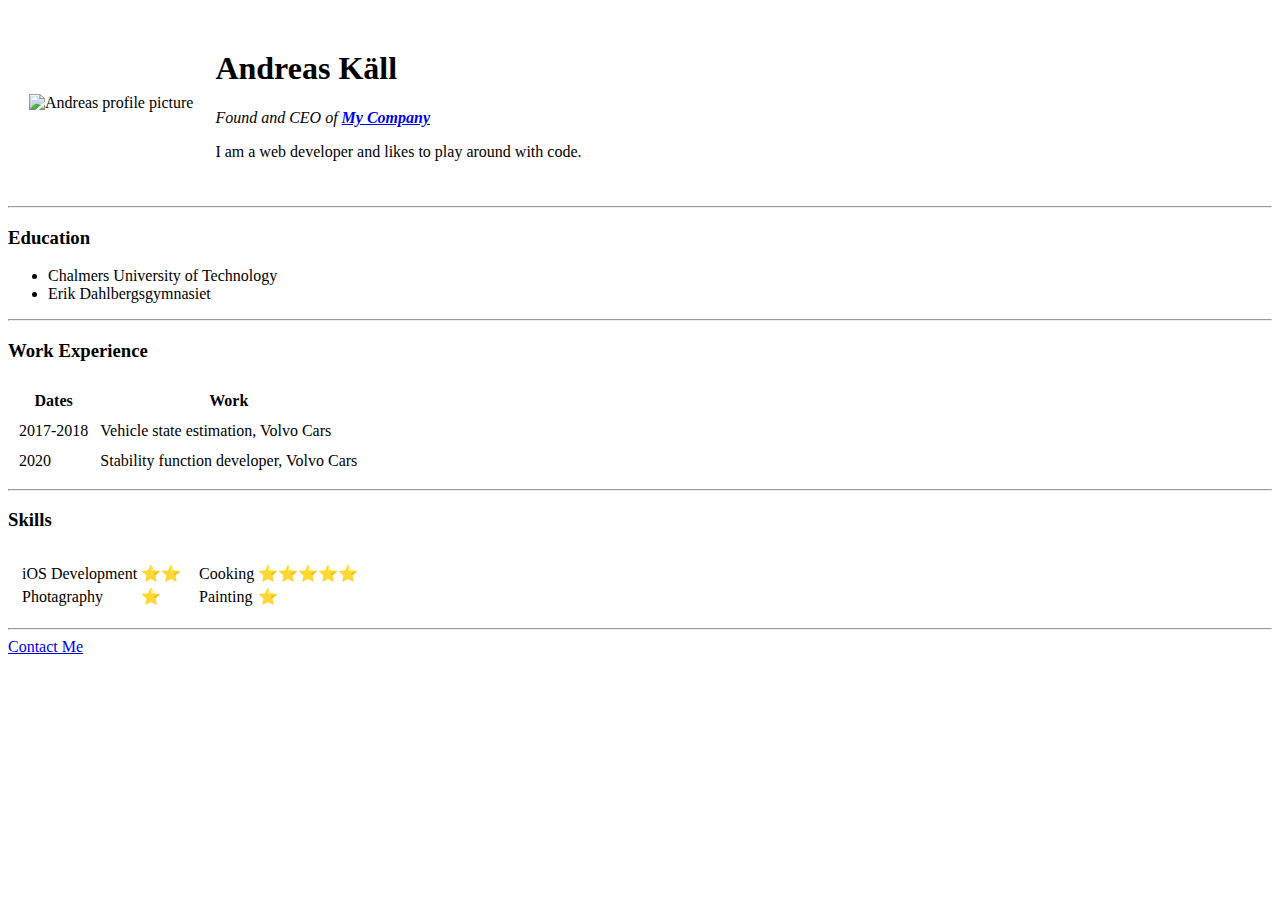
==== index.html @ ea40669d "Add files via upload" ====
<!DOCTYPE html>
<html lang="en">
  <head>
    <meta charset="UTF-8" />
    <meta name="viewport" content="width=device-width, initial-scale=1.0" />
    <title>Andreas personal website</title>
  </head>
  <body>
    <table cellspacing="20">
      <tr>
        <td>
          <img
            src="https://upload.wikimedia.org/wikipedia/commons/7/7e/Circle-icons-profile.svg"
            alt="Andreas profile picture"
            width="200"
          />
        </td>
        <td valign="top">
          <h1>Andreas Käll</h1>
          <em
            >Found and CEO of
            <strong><a href="http://www.google.se">My Company</a></strong></em
          >
          <p>I am a web developer and likes to play around with code.</p>
        </td>
      </tr>
    </table>

    <hr />
    <h3>Education</h3>
    <ul>
      <li>Chalmers University of Technology</li>
      <li>Erik Dahlbergsgymnasiet</li>
    </ul>
    <hr />
    <h3>Work Experience</h3>
    <table cellspacing="10">
      <thead>
        <th>Dates</th>
        <th>Work</th>
      </thead>
      <tbody>
        <tr>
          <td>2017-2018</td>
          <td>Vehicle state estimation, Volvo Cars</td>
        </tr>
        <tr>
          <td>2020</td>
          <td>Stability function developer, Volvo Cars</td>
        </tr>
      </tbody>
    </table>
    <hr />
    <h3>Skills</h3>
    <table cellspacing="10">
      <tr>
        <td>
          <table>
            <tr>
              <td>iOS Development</td>
              <td>⭐⭐</td>
            </tr>
            <tr>
              <td>Photagraphy</td>
              <td>⭐</td>
            </tr>
          </table>
        </td>
        <td>
          <table>
            <tr>
              <td>Cooking</td>
              <td>⭐⭐⭐⭐⭐</td>
            </tr>
            <tr>
              <td>Painting</td>
              <td>⭐</td>
            </tr>
          </table>
        </td>
      </tr>
    </table>
    <hr />
    <a href="contact.html">Contact Me</a>
  </body>
</html>
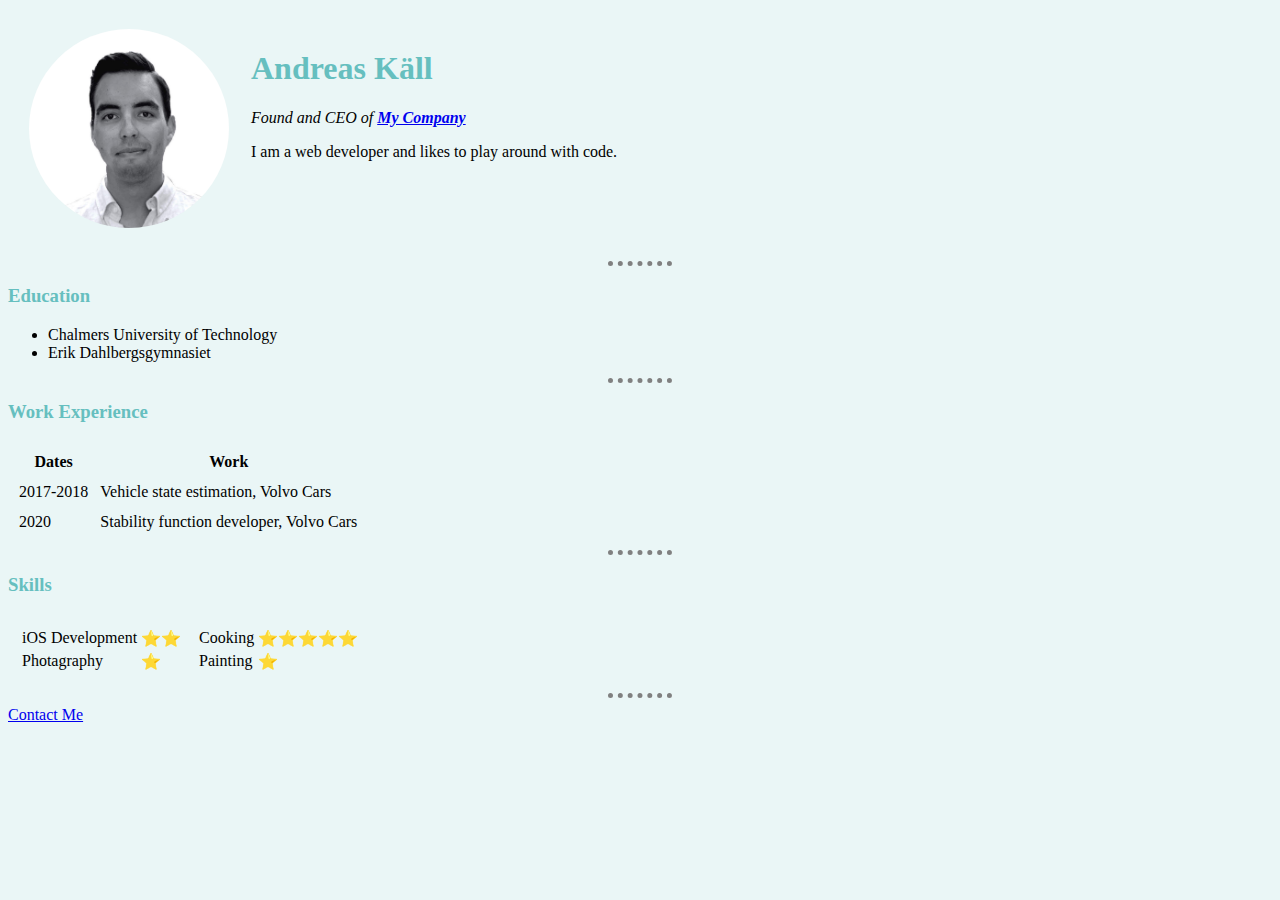
==== commit 5204d764: "bla" ====
--- a/index.html
+++ b/index.html
@@ -4,15 +4,16 @@
     <meta charset="UTF-8" />
     <meta name="viewport" content="width=device-width, initial-scale=1.0" />
     <title>Andreas personal website</title>
+    <link rel="stylesheet" href="css/styles.css">
   </head>
   <body>
     <table cellspacing="20">
       <tr>
         <td>
           <img
-            src="https://upload.wikimedia.org/wikipedia/commons/7/7e/Circle-icons-profile.svg"
+            src="images/portrait.JPG"
             alt="Andreas profile picture"
-            width="200"
+            width="200px"
           />
         </td>
         <td valign="top">
--- a/css/styles.css
+++ b/css/styles.css
@@ -0,0 +1,19 @@
+body {
+    background-color: #EAF6F6;
+}
+
+hr {
+    border-style: none;
+    border-top-style: dotted;
+    border-color: gray;
+    border-width: 5px;
+    width: 5%;
+}
+
+h1, h3 {
+    color: #66BFBF;
+}
+
+img {
+    border-radius: 50%;
+  }